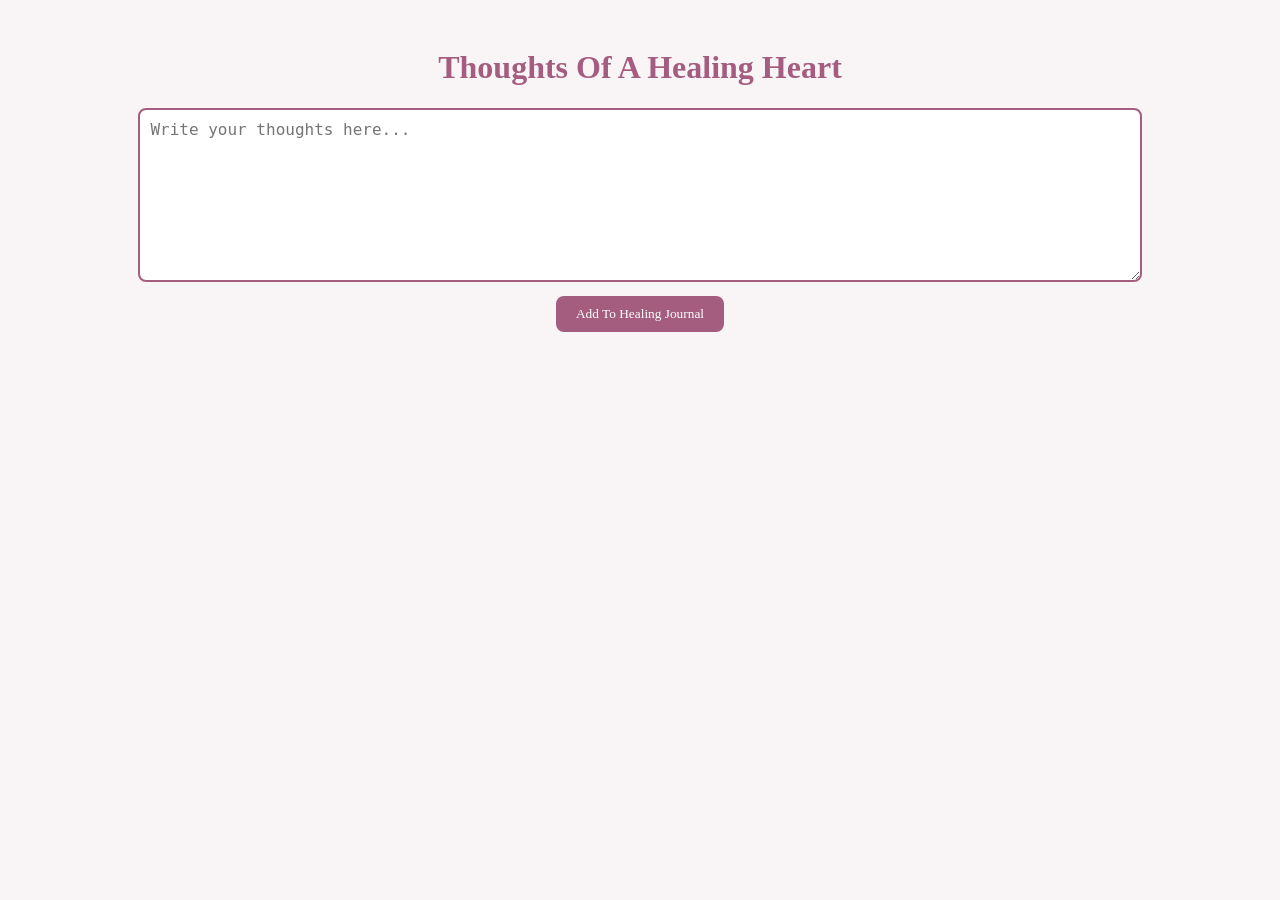
==== index.html @ 2864f56b "Initial commit: Healing Journal entry app" ====
<!DOCTYPE html>
<html lang="en">
<head>
    <meta charset="UTF-8">
    <meta name="viewport" content="width=device-width, initial-scale=1.0">
    <title>Thoughts Of A Healing Heart</title>
    <link rel="stylesheet" href="styles.css">
</head>
<body>
    <h1>Thoughts Of A Healing Heart</h1>
    <textarea id="journalEntry" placeholder="Write your thoughts here..."></textarea>
  <br>
  <button id="saveBtn">Add To Healing Journal</button>

  <div id="entries"></div>

</body>
<script src="script.js"></script>
</html>
---- styles.css ----
body {
  font-family: 'Georgia', serif;
  background-color: #f9f5f7;
  color: #333;
  text-align: center;
  padding: 20px;
}

/*HEADING 1*/
h1{
    color: #a45d7f
}

textarea { 
    width: 80%;
    height: 150px;
    padding: 10px;
    border: 2px solid #a45d7f;
    border-radius: 8px;
    font-size: 16px;
}

button {
    margin-top: 10px;
    padding: 10px 20px;
    background-color: #a45d7f;
    color: white;
    border: none;
    border-radius: 8px;
    cursor: pointer;
    font-family: bradley hand, cursive;
    transition: all 0.3s ease;
}
button:hover {
    background-color: #8b3e5c;
    box-shadow: 0 4px 8px rgba(0, 0, 0, 0.2);
    transform: translateY(-2px);
}

#entries { 
    margin-top: 20px;
    text-align: left;
    max-width: 600px;
    margin-left: auto;
    margin-right: auto;
}
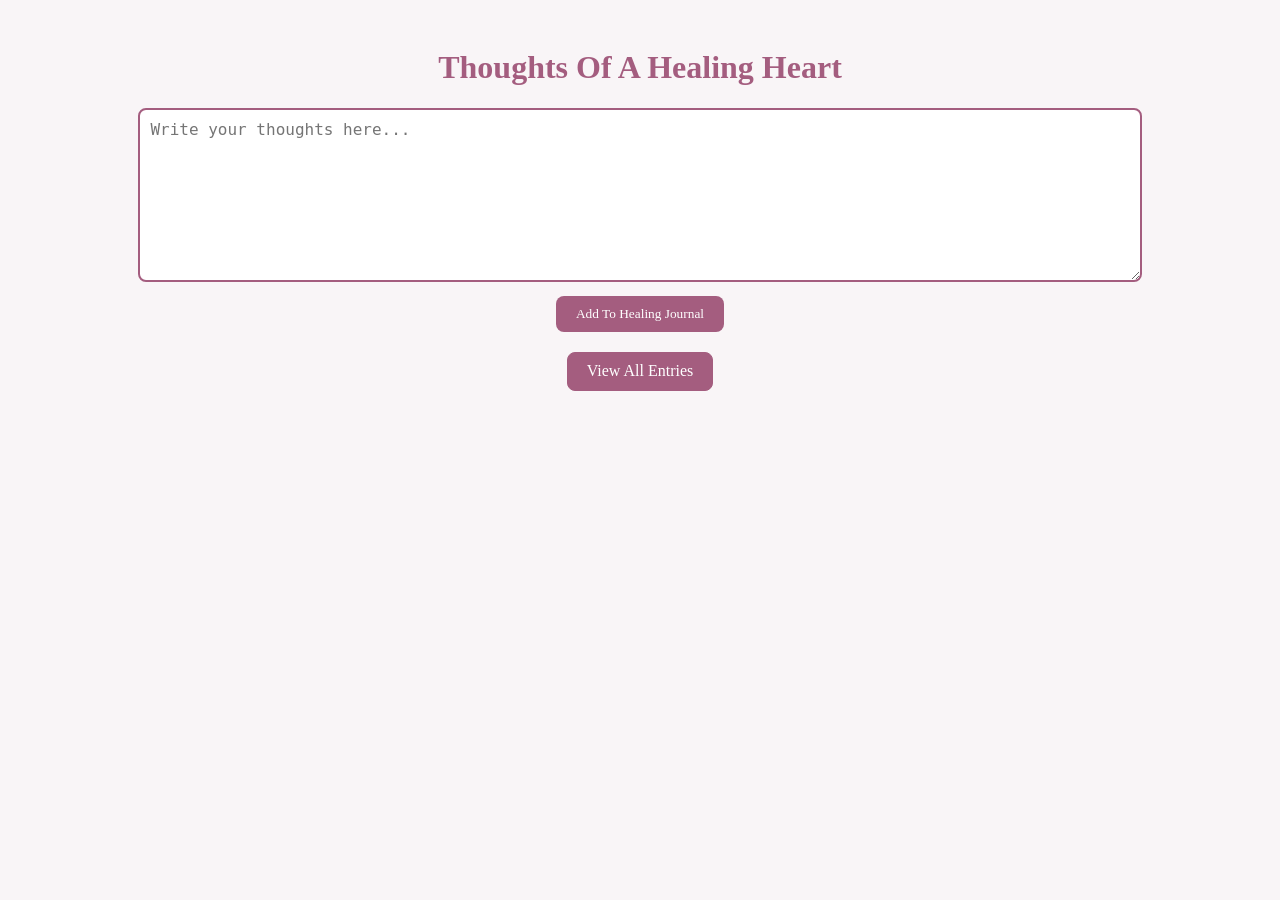
==== commit cfeb49d3: "Added a new page called entries.html" ====
--- a/index.html
+++ b/index.html
@@ -11,8 +11,8 @@
     <textarea id="journalEntry" placeholder="Write your thoughts here..."></textarea>
   <br>
   <button id="saveBtn">Add To Healing Journal</button>
-
-  <div id="entries"></div>
+  <br>
+  <a id = "button" href="entries.html">View All Entries</a>
 
 </body>
 <script src="script.js"></script>
--- a/styles.css
+++ b/styles.css
@@ -22,6 +22,7 @@
 
 button {
     margin-top: 10px;
+    margin-bottom: 20px; /* extra space below the button */
     padding: 10px 20px;
     background-color: #a45d7f;
     color: white;
@@ -45,3 +46,35 @@
     margin-right: auto;
 }
 
+#entriesContainer { 
+    margin-top: 20px;
+    text-align: left;
+    max-width: 600px;
+    margin-left: auto;
+    margin-right: auto;
+}
+
+/* style link with id "button" to look like a button */
+#button {
+    display: inline-block;
+    cursor: pointer;
+    font-family: bradley hand, cursive;
+    color: white;
+    padding: 0.6rem 1.2rem;
+    text-align: center;
+    border: 0.1rem solid #a45d7f;
+    margin-bottom: 1rem;
+    border-radius: 0.5rem;
+    text-decoration: none;
+    background-color: #a45d7f;
+    cursor: pointer;
+    transition: all 0.3s ease;
+}
+
+#button:hover {
+    background-color: #a45d7f;
+    color: white;
+    box-shadow: 0 4px 8px rgba(0,0,0,0.2);
+    translateX
+}
+
